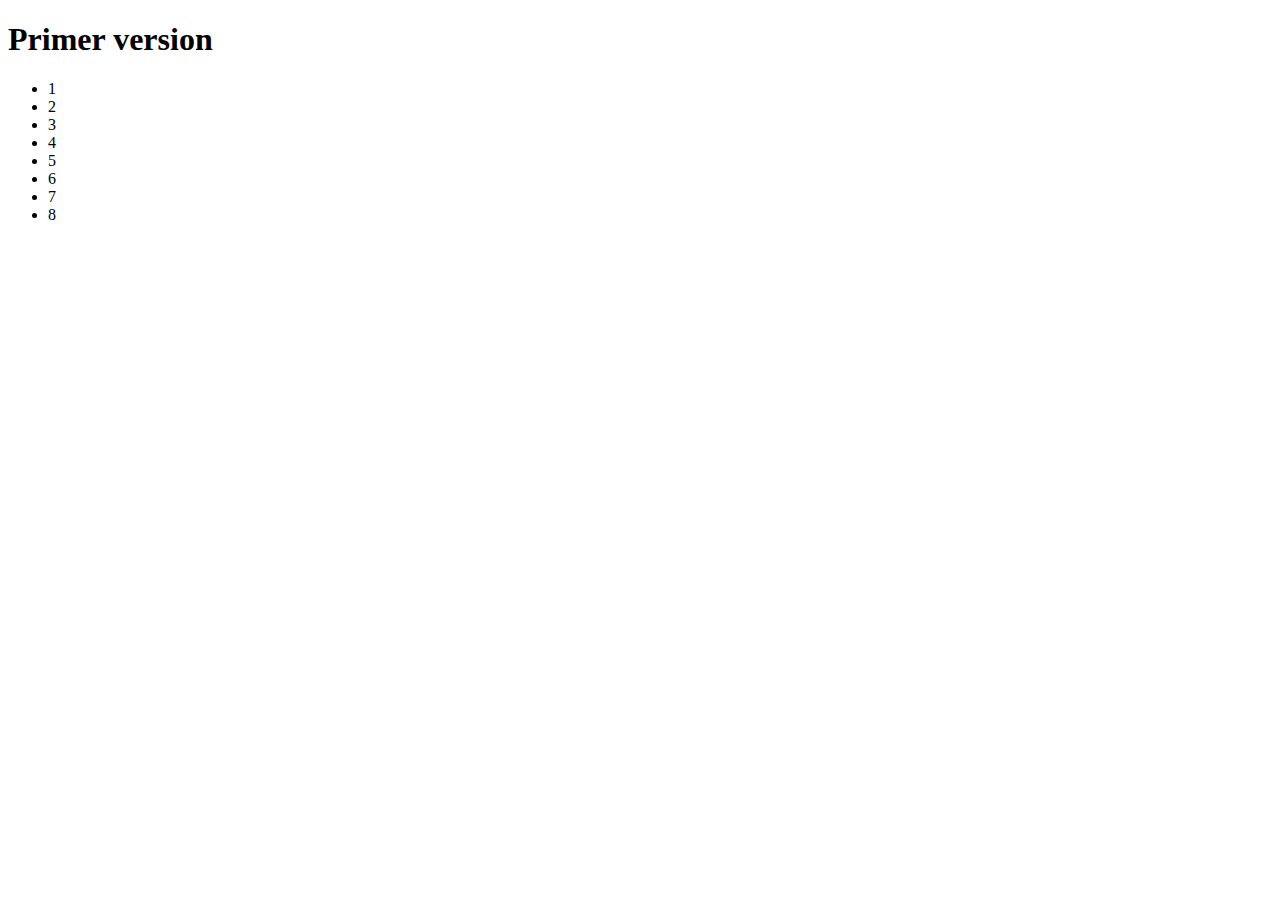
==== index.html @ 03b9b169 "segunda version de nuestro proyecto :se añadieron 4 elementos nuevos a nuestra lista ul" ====
<!DOCTYPE html>
<html lang="en">
<head>
    <meta charset="UTF-8">
    <meta name="viewport" content="width=device-width, initial-scale=1.0">
    <meta http-equiv="X-UA-Compatible" content="ie=edge">
    <title>Document</title>
</head>
<body>
    <h1>Primer version</h1>
    <ul>
        <li>1</li>
        <li>2</li>
        <li>3</li>
        <li>4</li>
        <li>5</li>
        <li>6</li>
        <li>7</li>
        <li>8</li>
    </ul>
</body>
</html>
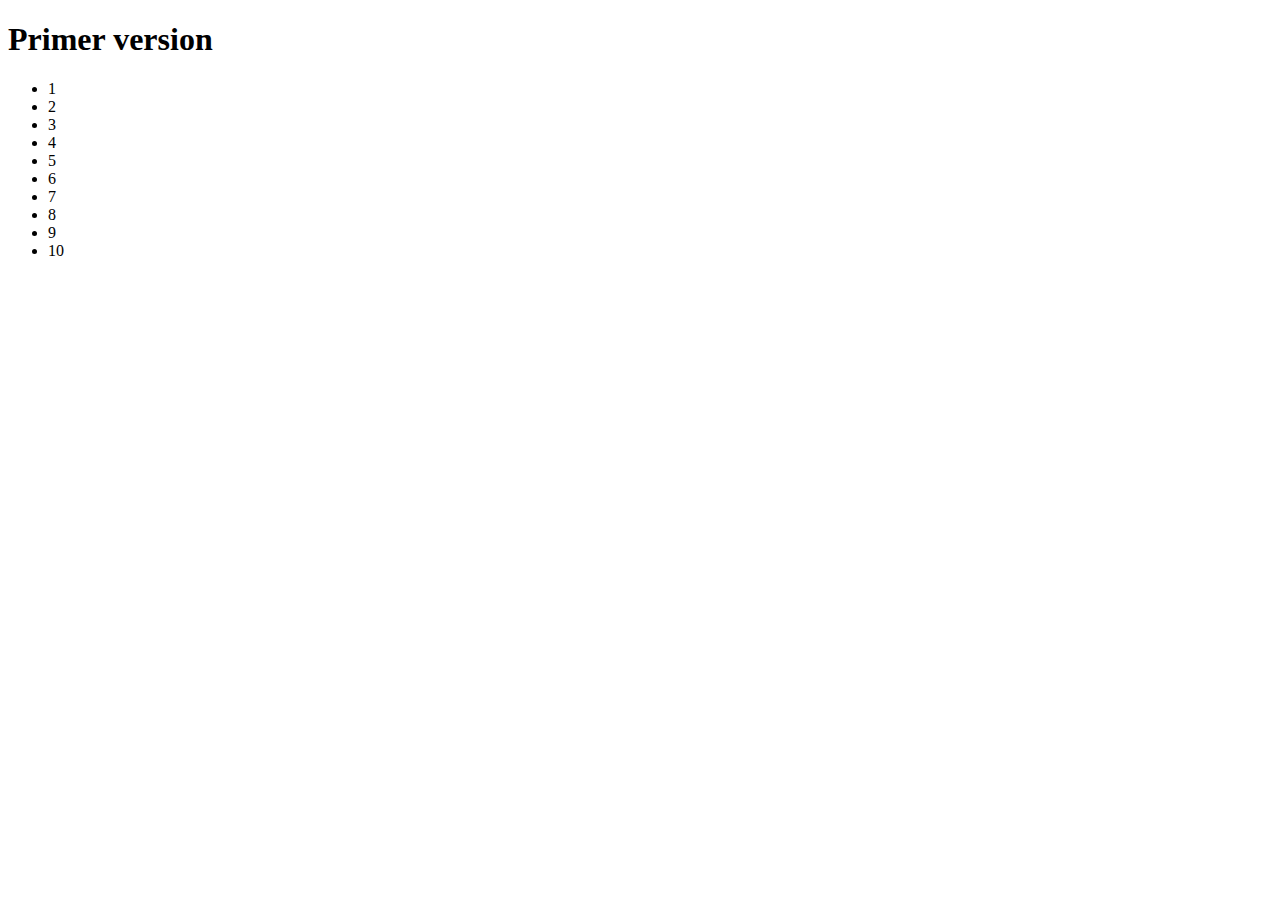
==== commit c8aee4ca: "tercera version de nuestro proyecto :Se añadieron 2 elementos a nuestra lista" ====
--- a/index.html
+++ b/index.html
@@ -17,6 +17,8 @@
         <li>6</li>
         <li>7</li>
         <li>8</li>
+        <li>9</li>
+        <li>10</li>
     </ul>
 </body>
 </html>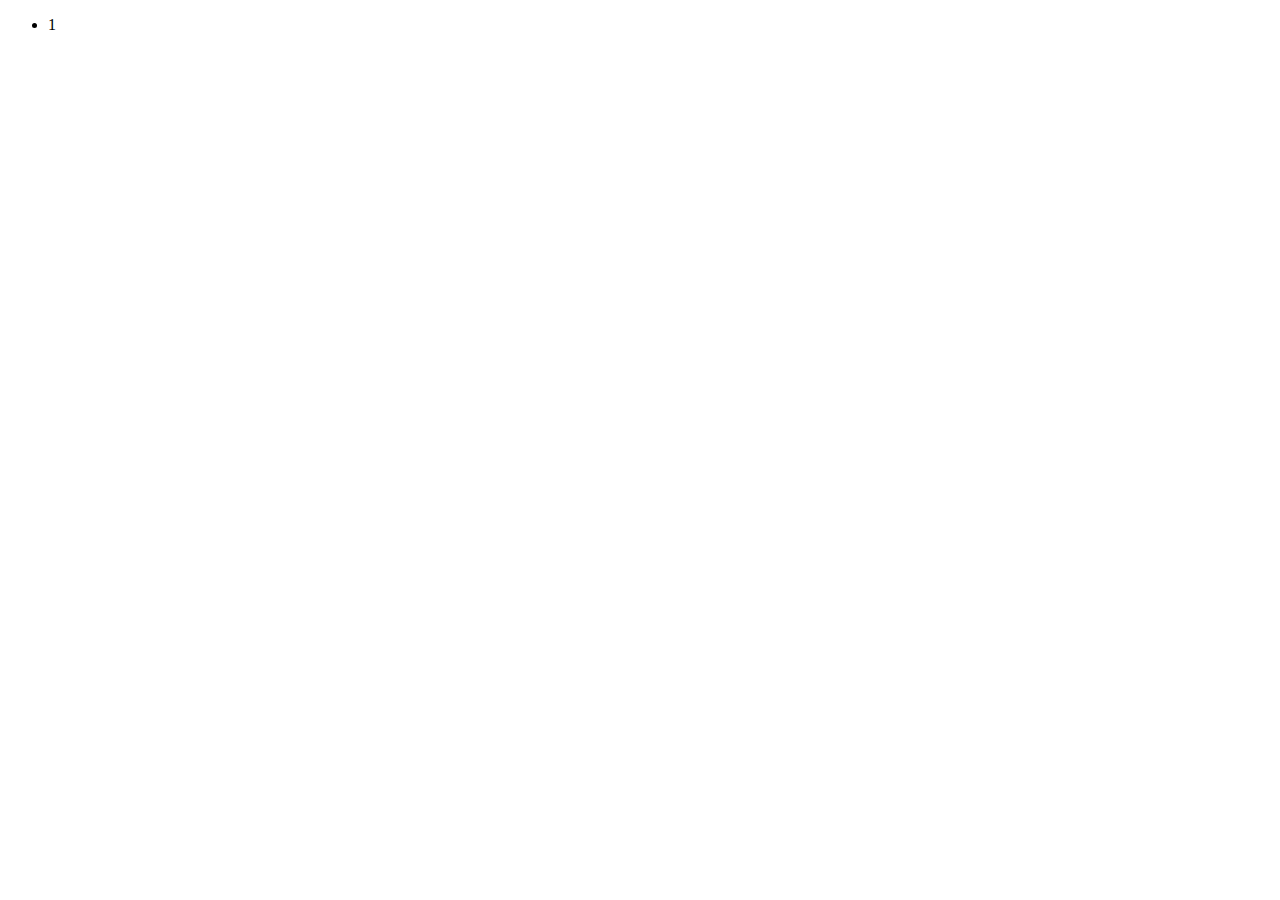
==== commit 144c36a3: "segunda version de nuestro proyecto :Se añadio una lista ul con un elemento" ====
--- a/index.html
+++ b/index.html
@@ -7,18 +7,8 @@
     <title>Document</title>
 </head>
 <body>
-    <h1>Primer version</h1>
     <ul>
         <li>1</li>
-        <li>2</li>
-        <li>3</li>
-        <li>4</li>
-        <li>5</li>
-        <li>6</li>
-        <li>7</li>
-        <li>8</li>
-        <li>9</li>
-        <li>10</li>
     </ul>
 </body>
 </html>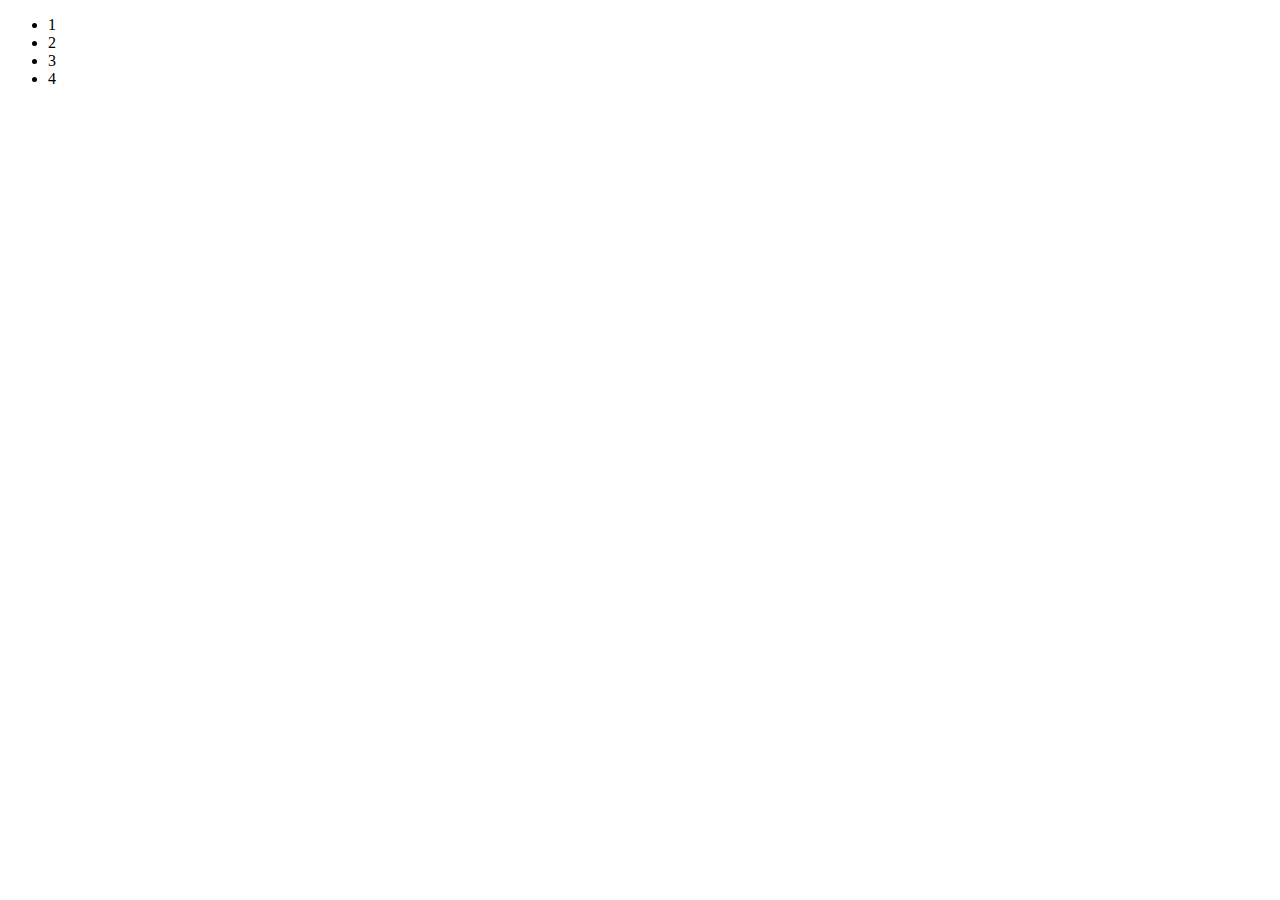
==== commit ff21a75f: "tercera version de nuestro proyecto :hay 5 elementos en nuestra lista ul" ====
--- a/index.html
+++ b/index.html
@@ -9,6 +9,9 @@
 <body>
     <ul>
         <li>1</li>
+        <li>2</li>
+        <li>3</li>
+        <li>4</li>
     </ul>
 </body>
 </html>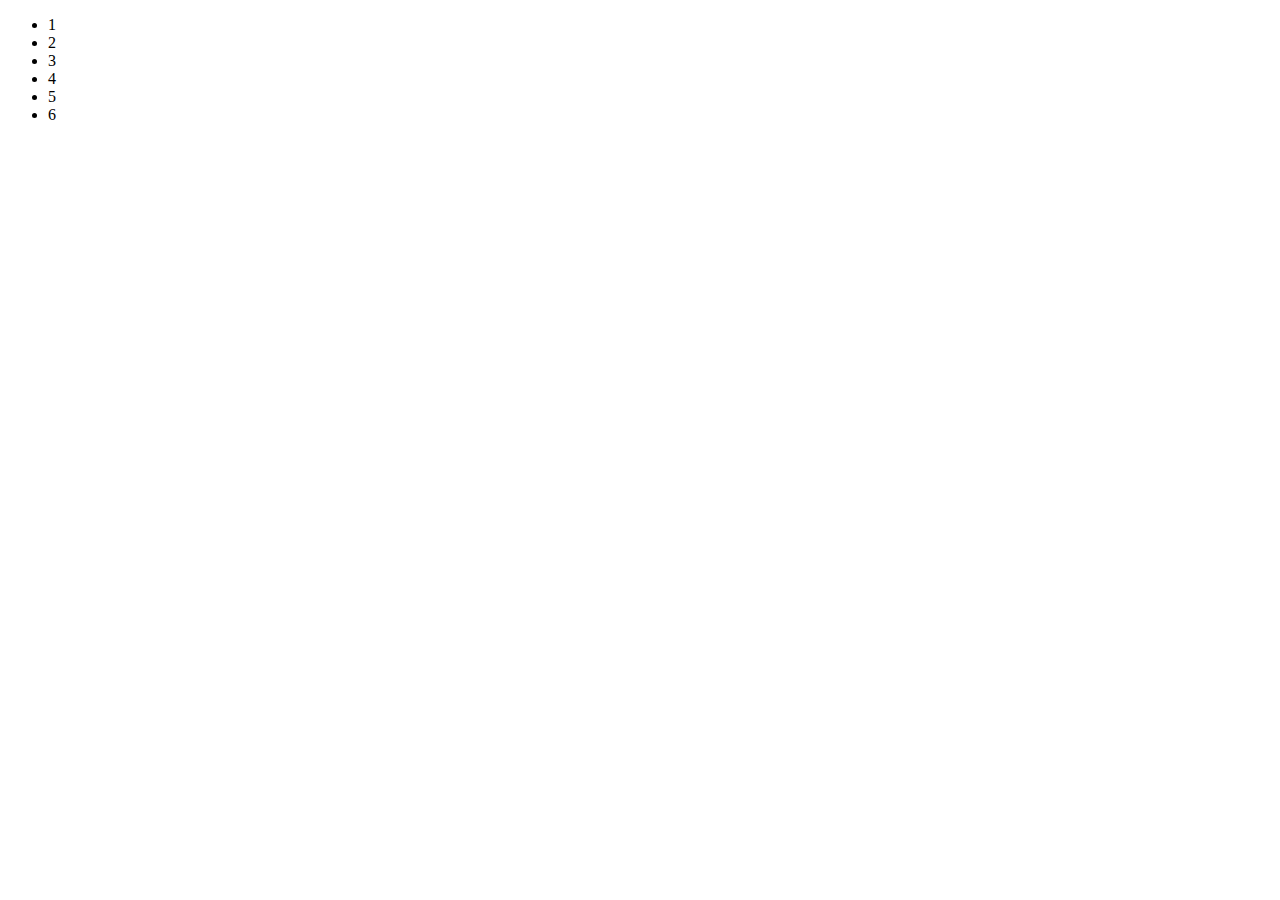
==== commit a894f4a6: "tercera version de el proyecto :se añadio .gitignore :se creo la carperta test1" ====
--- a/index.html
+++ b/index.html
@@ -12,6 +12,8 @@
         <li>2</li>
         <li>3</li>
         <li>4</li>
+        <li>5</li>
+        <li>6</li>
     </ul>
 </body>
 </html>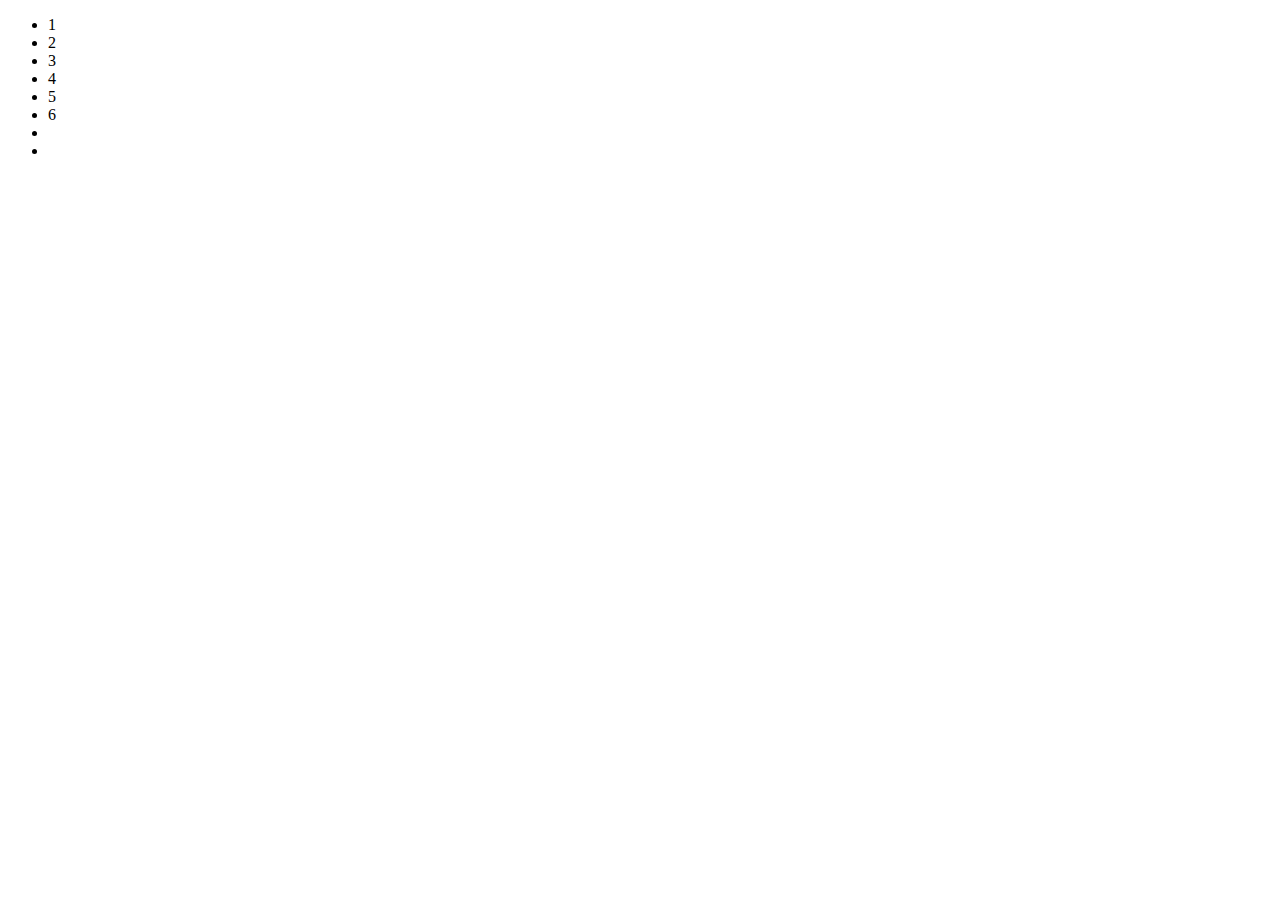
==== commit cce4c8e9: "quinta modificacion" ====
--- a/index.html
+++ b/index.html
@@ -14,6 +14,8 @@
         <li>4</li>
         <li>5</li>
         <li>6</li>
+        <li></li>
+        <li></li>
     </ul>
 </body>
 </html>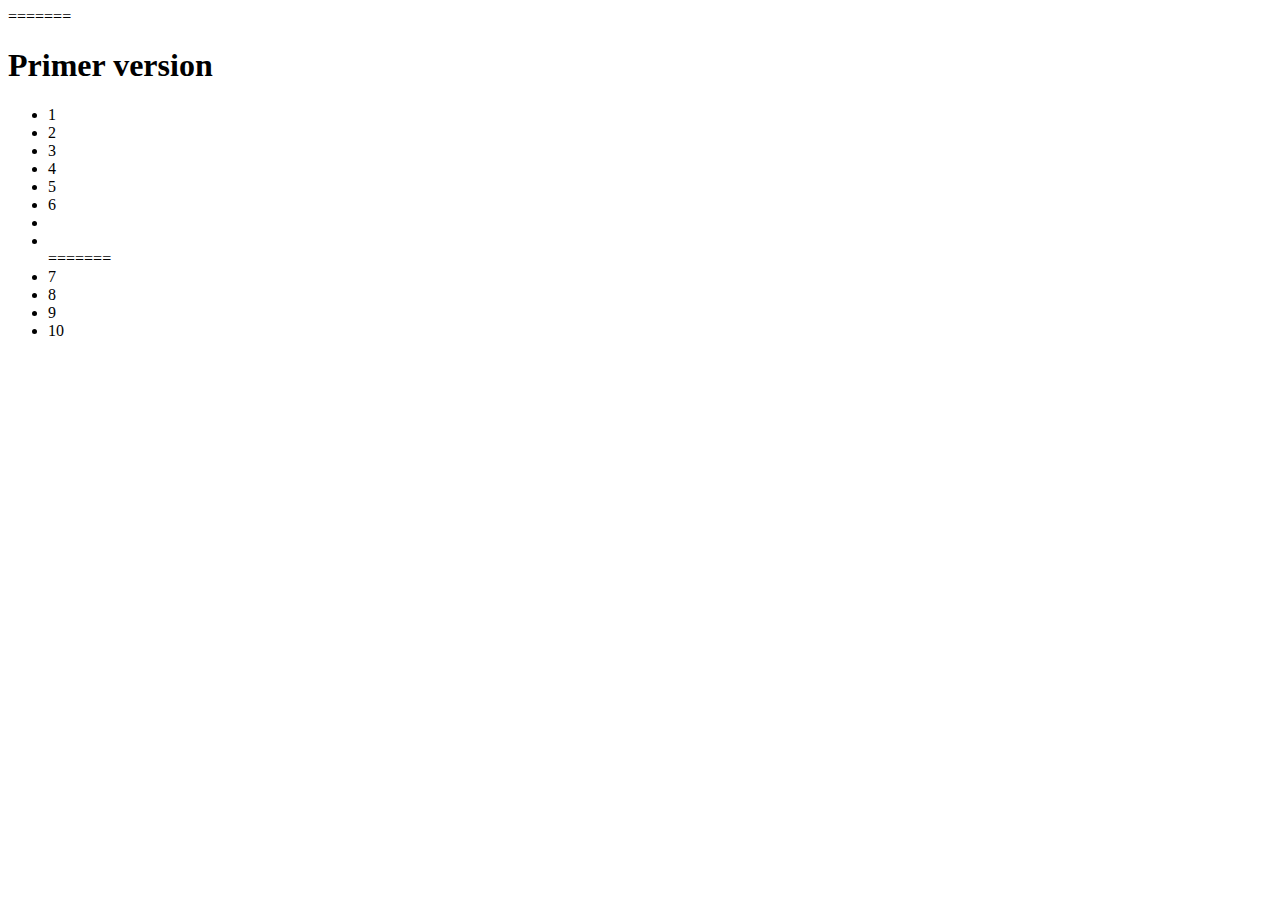
==== commit dce5f34e: "Merge branch 'master' into login" ====
--- a/index.html
+++ b/index.html
@@ -7,6 +7,10 @@
     <title>Document</title>
 </head>
 <body>
+
+=======
+    <h1>Primer version</h1>
+
     <ul>
         <li>1</li>
         <li>2</li>
@@ -14,8 +18,15 @@
         <li>4</li>
         <li>5</li>
         <li>6</li>
+
         <li></li>
         <li></li>
+=======
+        <li>7</li>
+        <li>8</li>
+        <li>9</li>
+        <li>10</li>
+
     </ul>
 </body>
 </html>